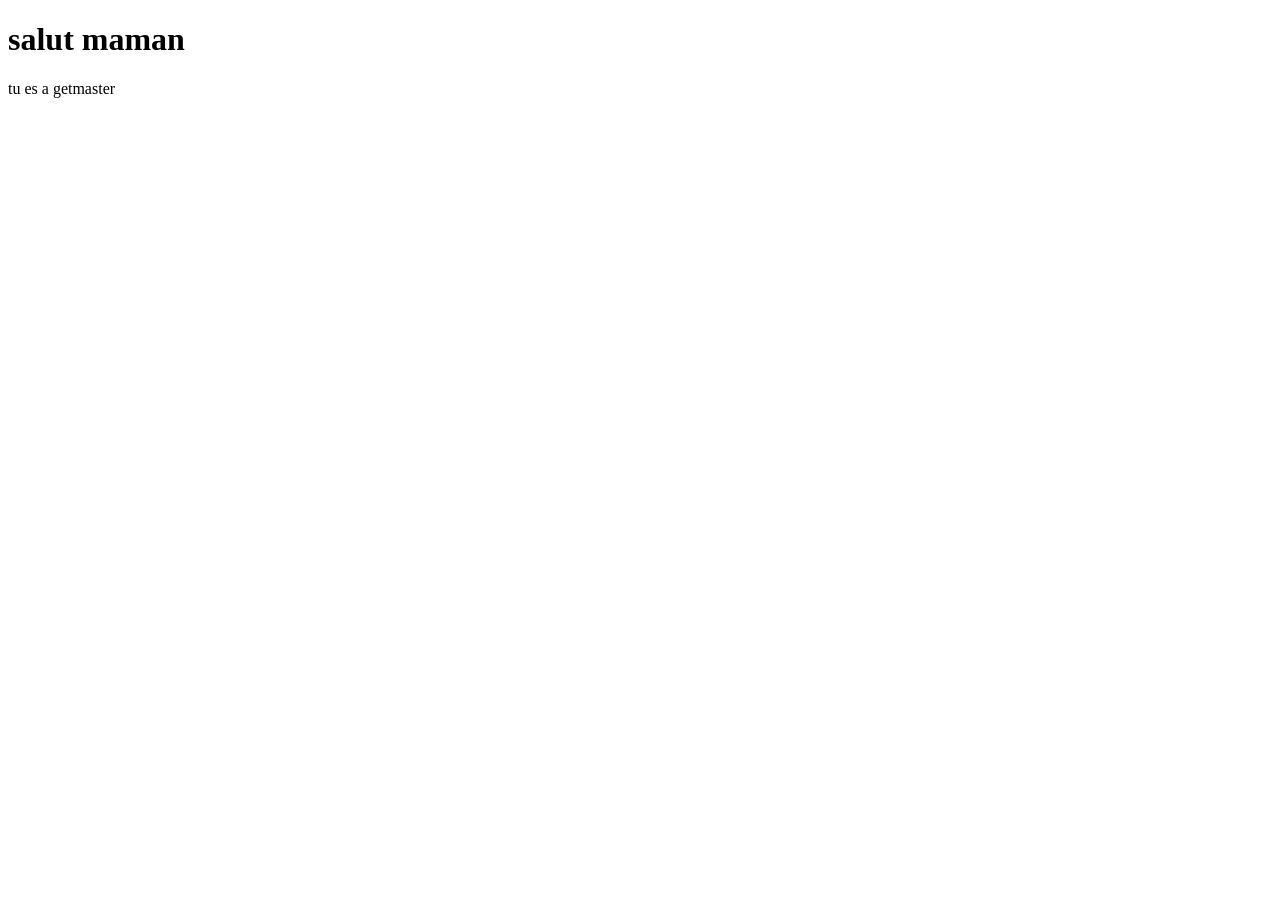
==== asset/rools.html @ 0d2bbbc6 "modif conflit" ====
<!DOCTYPE html>
<html lang="en">
<head>
    <meta charset="UTF-8">
    <meta name="viewport" content="width=device-width, initial-scale=1.0">
    <title>Document</title>
</head>
<body>
    <div>
        <h1>salut maman</h1>
        <p> tu es a getmaster</p>
    </div>
</body>
</html>
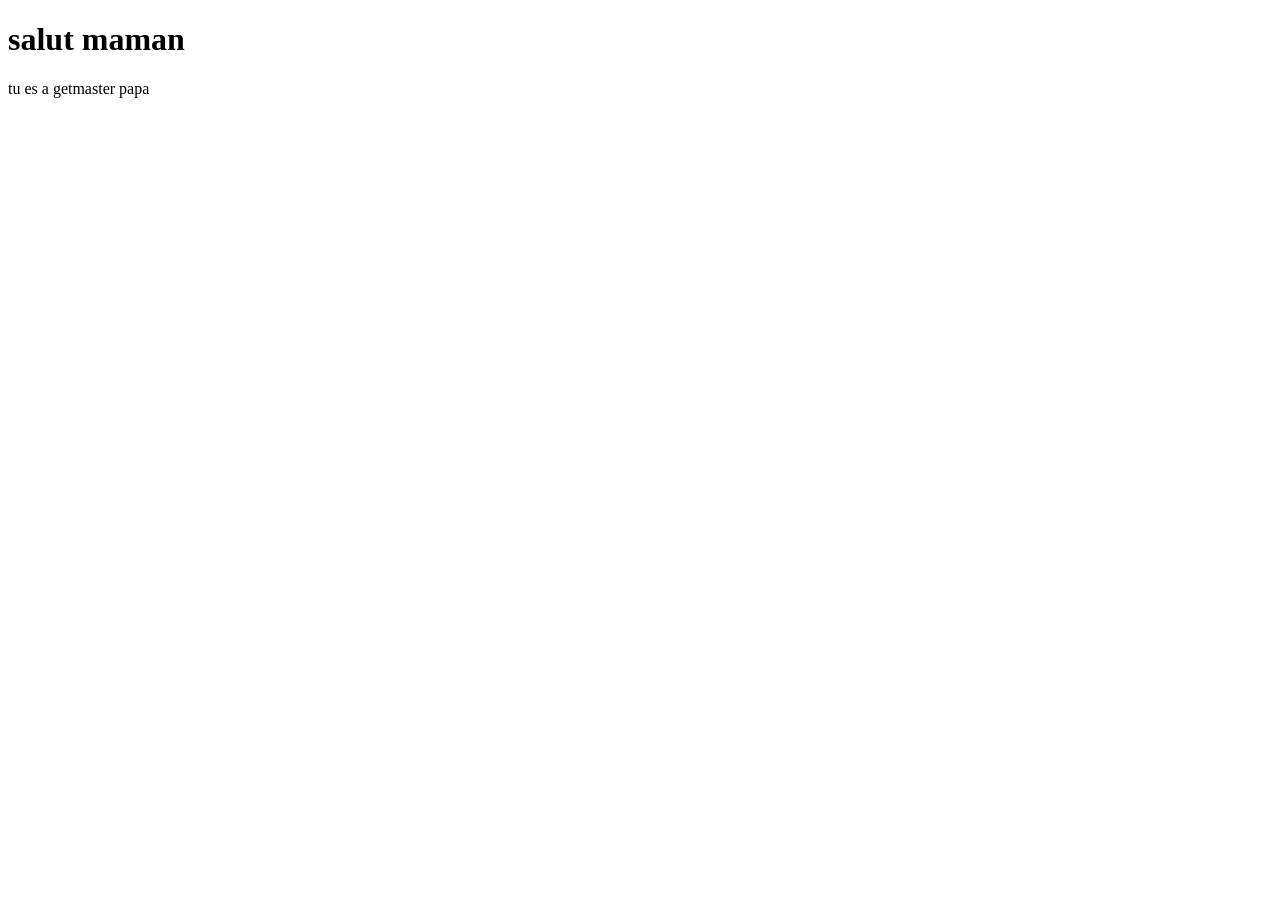
==== commit 3f44c519: "modification" ====
--- a/asset/rools.html
+++ b/asset/rools.html
@@ -8,7 +8,7 @@
 <body>
     <div>
         <h1>salut maman</h1>
-        <p> tu es a getmaster</p>
+        <p> tu es a getmaster papa</p>
     </div>
 </body>
 </html>
